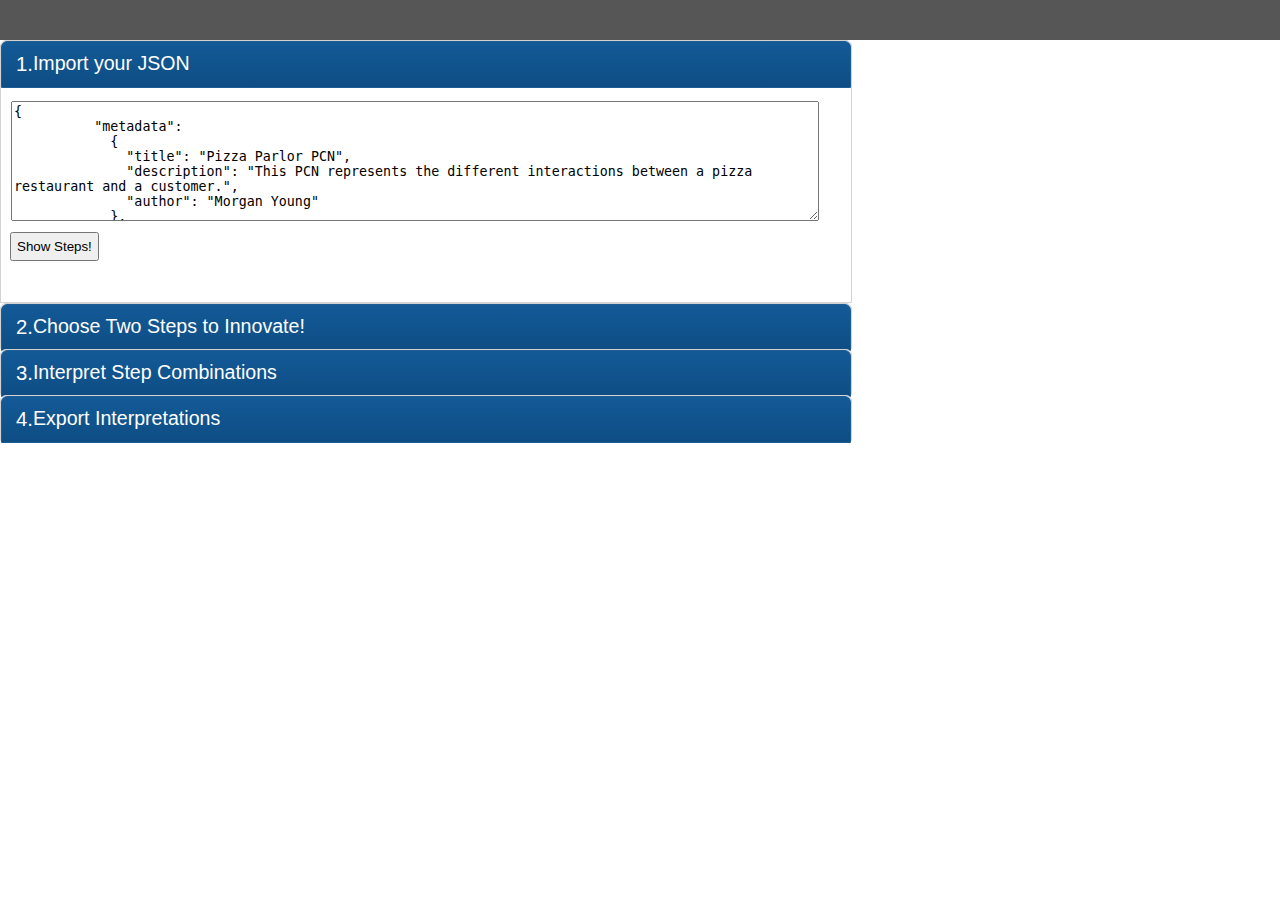
==== SystematicProcessInnovation/index.html @ 62be02a4 "add system process innovation" ====
<html>
<head>
	<script src='js/jquery-2.1.1.min.js'></script>
  <script src='js/jsonScript.js'></script>
	<link rel='stylesheet' href='css/main.css'/>
</head>
<body>
	<!--TODO: Pull this in from elsewhere! -->
	<!--TODO: Lint this! -->
	<nav class='header'>
	</nav>


  <style>
    .pageWrapper {

    }
      .pageSection {
        max-width:850px;
        color: white;
        background-color: white;
        border-radius: 6px 6px 0px 0px;
        border: 1px solid lightgrey;
        margin: 0px;
      }
        .sectionHeader {
          padding:8px;
          padding-left:14px;
          color: white;
          background-image: linear-gradient(to bottom, #135a97 0px, #0e4d84 100%);
          border-radius: 6px 6px 0px 0px;
          border: 1px solid #1e5d94;
          margin-bottom: -3px;
        }
        .sectionHeader:hover {
          cursor:pointer;
          background-image: linear-gradient(to bottom, #236aa7 0px, #1e5d94 100%);
          transition-all: 350ms;
        }
          .sectionHeaderNumber {
            font-size: 145%;
            float:left;
            vertical-align: center;
          }
          .sectionHeadertitle {
            font-size: 140%;
            float:left;
            vertical-align: center;
          }
        .sectionContents {
          display:none;
          padding: 10px 4px 36px 4px;
        }
        #importJson.sectionContents {
          display:block;
        }

  </style>

  <div class='pageWrapper'>
    <section class='pageSection'>
      <div id='section1Header' class='sectionHeader'>
        <div class='sectionHeaderNumber'>1.
        </div>
        <div class='sectionHeaderTitle'>Import your JSON
        </div>
        <div class='clearBoth'>
        </div>
      </div>
      <div id='importJSON' class='sectionContents'>
        <textarea id='jsonText'>{
          "metadata":
            {
              "title": "Pizza Parlor PCN",
              "description": "This PCN represents the different interactions between a pizza restaurant and a customer.",
              "author": "Morgan Young"
            },

            "domains":
            [
              {
                "id": "GUID_1234",
                "title": "Pizza Restaurant",
                "subtitle": "Provider"
              },

              {
                "id": "GUID_2345",
                "title": "Customer",
                "subtitle": "Customer"
              }
            ],

            "steps":
            [
              {
                "id": "GUID_3456",
                "title": "travel to restaurant",
                "type": "process",
                "emphasized": false,
                "value_specific": 0,
                "value_generic": 0,
                "predecessors": [],
                "domain":
                {
                  "id": "GUID_2345",
                  "region":
                  {
                    "type": "independent",
                    "with_domain": ""
                  }
                },

                "problems": []
              },

              {
                "id": "GUID_4567",
                "title": "wait to be seated",
                "type": "wait",
                "emphasized": false,
                "value_specific": -1,
                "value_generic": 0,
                "predecessors":
                [
                  {
                    "id": "GUID_3456",
                    "type": "normal_relationship",
                    "title": ""
                  }
                ],
                "domain":
                {
                  "id": "GUID_2345",
                  "region":
                  {
                    "type": "surrogate",
                    "with_domain": "GUID_1234"
                  }
                },

                "problems": []
              },

              {
                "id": "GUID_5678",
                "title": "seat customer",
                "type": "process",
                "emphasized": false,
                "value_specific": 0,
                "value_generic": 0,
                "predecessors":
                [
                  {
                    "id": "GUID_4567",
                    "type": "normal_relationship",
                    "title": ""
                  }
                ],
                "domain":
                {
                  "id": "GUID_1234",
                  "region":
                  {
                    "type": "direct_shared",
                    "with_domain": "GUID_2345"
                  }
                },

                "problems": []
              },

              {
                "id": "GUID_6789",
                "title": "review nenu",
                "type": "process",
                "emphasized": false,
                "value_specific": 1,
                "value_generic": 0,
                "predecessors":
                [
                  {
                    "id": "GUID_5678",
                    "type": "normal_relationship",
                    "title": ""
                  }
                ],
                "domain":
                {
                  "id": "GUID_2345",
                  "region":
                  {
                    "type": "surrogate",
                    "with_domain": "GUID_1234"
                  }
                },

                "problems": []
              },

              {
                "id": "GUID_78910",
                "title": "create order",
                "type": "process",
                "emphasized": false,
                "value_specific": 1,
                "value_generic": 0,
                "predecessors":
                [
                  {
                    "id": "GUID_6789",
                    "type": "normal_relationship",
                    "title": ""
                  }
                ],
                "domain":
                {
                  "id": "GUID_2345",
                  "region":
                  {
                    "type": "direct_leading",
                    "with_domain": "GUID_1234"
                  }
                },

                "problems": []
              },

              {
                "id": "GUID_78911",
                "title": "wait for pizza",
                "type": "wait",
                "emphasized": false,
                "value_specific": -1,
                "value_generic": 0,
                "predecessors":
                [
                  {
                    "id": "GUID_78910",
                    "type": "normal_relationship",
                    "title": ""
                  }
                ],
                "domain":
                {
                  "id": "GUID_2345",
                  "region":
                  {
                    "type": "surrogate",
                    "with_domain": "GUID_1234"
                  }
                },

                "problems": []
              },

              {
                "id": "GUID_78912",
                "title": "eat pizza",
                "type": "process",
                "emphasized": false,
                "value_specific": 2,
                "value_generic": 0,
                "predecessors":
                [
                  {
                    "id": "GUID_78911",
                    "type": "normal_relationship",
                    "title": ""
                  },

                  {
                    "id": "GUID_78917",
                    "type": "normal_relationship",
                    "title": ""
                  }
                ],
                "domain":
                {
                  "id": "GUID_2345",
                  "region":
                  {
                    "type": "surrogate",
                    "with_domain": "GUID_1234"
                  }
                },

                "problems": []
              },

              {
                "id": "GUID_78913",
                "title": "develop recepies",
                "type": "divergent_process",
                "emphasized": false,
                "value_specific": 0,
                "value_generic": -1,
                "predecessors": [],
                "domain":
                {
                  "id": "GUID_1234",
                  "region":
                  {
                    "type": "independent",
                    "with_domain": ""
                  }
                },

                "problems": []
              },

              {
                "id": "GUID_78914",
                "title": "preheat ovens",
                "type": "process",
                "emphasized": false,
                "value_specific": 0,
                "value_generic": -1,
                "predecessors": [],
                "domain":
                {
                  "id": "GUID_1234",
                  "region":
                  {
                    "type": "independent",
                    "with_domain": ""
                  }
                },

                "problems": []
              },

              {
                "id": "GUID_78915",
                "title": "maintain supplies",
                "type": "process",
                "emphasized": false,
                "value_specific": 0,
                "value_generic": -2,
                "predecessors": [],
                "domain":
                {
                  "id": "GUID_1234",
                  "region":
                  {
                    "type": "independent",
                    "with_domain": ""
                  }
                },

                "problems": []
              },

              {
                "id": "GUID_78916",
                "title": "assemble and cook pizza",
                "type": "process",
                "emphasized": false,
                "value_specific": 0,
                "value_generic": -1,
                "predecessors":
                [
                  {
                    "id": "GUID_78913",
                    "type": "loose_temporal_relationship",
                    "title": ""
                  },

                  {
                    "id": "GUID_78914",
                    "type": "loose_temporal_relationship",
                    "title": ""
                  },

                  {
                    "id": "GUID_78915",
                    "type": "loose_temporal_relationship",
                    "title": ""
                  },

                  {
                    "id": "GUID_78910",
                    "type": "normal_relationship",
                    "title": ""
                  }
                ],
                "domain":
                {
                  "id": "GUID_1234",
                  "region":
                  {
                    "type": "surrogate",
                    "with_domain": "GUID_2345"
                  }
                },

                "problems": []
              },

              {
                "id": "GUID_78917",
                "title": "serve pizza",
                "type": "process",
                "emphasized": false,
                "value_specific": 0,
                "value_generic": 0,
                "predecessors":
                [
                  {
                    "id": "GUID_78916",
                    "type": "normal_relationship",
                    "title": ""
                  }
                ],
                "domain":
                {
                  "id": "GUID_1234",
                  "region":
                  {
                    "type": "direct_shared",
                    "with_domain": "GUID_2345"
                  }
                },

                "problems": []
              },

              {
                "id": "GUID_78918",
                "title": "prepare check",
                "type": "process",
                "emphasized": false,
                "value_specific": 0,
                "value_generic": 0,
                "predecessors":
                [
                  {
                    "id": "GUID_78912",
                    "type": "normal_relationship",
                    "title": ""
                  }
                ],
                "domain":
                {
                  "id": "GUID_1234",
                  "region":
                  {
                    "type": "surrogate",
                    "with_domain": "GUID_2345"
                  }
                },

                "problems": []
              },

              {
                "id": "GUID_78919",
                "title": "present check",
                "type": "process",
                "emphasized": false,
                "value_specific": 0,
                "value_generic": 0,
                "predecessors":
                [
                  {
                    "id": "GUID_78918",
                    "type": "normal_relationship",
                    "title": ""
                  }
                ],
                "domain":
                {
                  "id": "GUID_1234",
                  "region":
                  {
                    "type": "direct_shared",
                    "with_domain": "GUID_2345"
                  }
                },

                "problems": []
              },

              {
                "id": "GUID_78920",
                "title": "provide payment",
                "type": "process",
                "emphasized": false,
                "value_specific": 0,
                "value_generic": 1,
                "predecessors":
                [
                  {
                    "id": "GUID_78919",
                    "type": "normal_relationship",
                    "title": ""
                  }
                ],
                "domain":
                {
                  "id": "GUID_2345",
                  "region":
                  {
                    "type": "direct_leading",
                    "with_domain": "GUID_1234"
                  }
                },

                "problems": []
              },

              {
                "id": "GUID_78921",
                "title": "return home",
                "type": "process",
                "emphasized": false,
                "value_specific": 0,
                "value_generic": 0,
                "predecessors":
                [
                  {
                    "id": "GUID_78920",
                    "type": "normal_relationship",
                    "title": ""
                  }
                ],
                "domain":
                {
                  "id": "GUID_2345",
                  "region":
                  {
                    "type": "independent",
                    "with_domain": ""
                  }
                },

                "problems": []
              },

              {
                "id": "GUID_78922",
                "title": "eat leftovers",
                "type": "process",
                "emphasized": false,
                "value_specific": 1,
                "value_generic": 0,
                "predecessors":
                [
                  {
                    "id": "GUID_78921",
                    "type": "loose_temporal_relationship",
                    "title": ""
                  }
                ],
                "domain":
                {
                  "id": "GUID_2345",
                  "region":
                  {
                    "type": "independent",
                    "with_domain": ""
                  }
                },

                "problems": []
              }
            ]
          }
        </textarea>
        <input type='button' id='parseJsonButton' value='Show Steps!'/>
        <div class='clearBoth'></div>
      </div>
    </section>
    
    <section class='pageSection'>
      <div id='section2Header' class='sectionHeader'>
        <div class='sectionHeaderNumber'>2.
        </div>
        <div class='sectionHeaderTitle'>Choose Two Steps to Innovate!
        </div>
        <div class='clearBoth'>
        </div>
      </div>
      <div class='sectionContents'>
        <div id='stepAccordion'>
        </div>
        <input type='button' id='innovateButton' value='Innovate!'></input>
      </div>
      
      <div class='clearBoth'></div>
      </div>
    </section>

    <section class='pageSection'>
      <div id='section3Header' class='sectionHeader'>
        <div class='sectionHeaderNumber'>3.
        </div>
        <div class='sectionHeaderTitle'>Interpret Step Combinations
        </div>
        <div class='clearBoth'>
        </div>
      </div>
      <div class='sectionContents'>
        <div id='comboHitchingPost'>
        </div>
        <input type='button' id='exportButton' value='Export'/>
      </div>
      
      <div class='clearBoth'></div>
      </div>
    </section>

    <section class='pageSection'>
      <div id='section4Header' class='sectionHeader'>
        <div class='sectionHeaderNumber'>4.
        </div>
        <div class='sectionHeaderTitle'>Export Interpretations
        </div>
        <div class='clearBoth'>
        </div>
      </div>
      <div class='sectionContents'>

        <input type='text' class='emailText' placeHolder='Enter your email here'/>
        <hr/>
        <input type='button' value='Email your innovations!'/>
        <!--<textarea id='exportText' placeholder='CSV data to export will appear here.' style='display:none'>-->
        </textarea>
      </div>
      
      <div class='clearBoth'></div>
      </div>
    </section>
    
  </div><!-- Page Wrapper -->

  </body>
 

  <script>

    $(function(){

      var steps;
      var regions;


    // TOGGLE PAGE SECTIONS

    $('.sectionHeader').on('click',function(evt){
      toggleContents(evt);
    });
    $('.sectionHeader>*').on('click',function(evt){
      toggleContents(evt);
    });

    var toggleContents = function(evt) {
      evt.stopPropagation();
      $(evt.target).parents('.pageSection').children('.sectionContents').slideToggle();
    }

    var toggleContentsById = function(elementIdWithoutHash) {
      $('#'+elementIdWithoutHash).parents('.pageSection').children('.sectionContents').slideToggle();   
    }









    // --------------------------------------------------------------
    // parseJsonButton Click ---------------------
      $('#parseJsonButton').on('click',function(evt){

        toggleContents(evt); // Close section 1
        toggleContentsById('section2Header');

        // CLEAR CURRENT STEPS
        $('#stepAccordion').children().remove(); // TODO: Add in animation

        // ACQUIRE STEPS
        var newJson = $.parseJSON($('#jsonText').val());
        steps = newJson.steps; //pcnDiagram.steps;
        var stepAccordion = $('#stepAccordion');

        // DYNAMICALLY DEFINE STEPS
        regions = [
          {title:"Independent-"+newJson.domains[0].title,
          className:"Independent",
          tooltip:"Takes place when an entity acts independently of another entity in question."},
          {title:"Surrogate",
          className:"Surrogate",
          tooltip:"Takes place when one entity acts on the information or resources of another"},
          {title:"Direct-"+newJson.domains[0].title,
          className:"Direct-leading",
          tooltip:"Take place when entities interact directly on or with each other"},
          {title:"Direct-"+newJson.domains[1].title,
          className:"Direct-sharing",
          tooltip:"Take place when entities interact directly on or with each other"},
          {title:"Surrogate",
          className:"Surrogate",
          tooltip:"Takes place when one entity acts on the information or resources of another"},
          {title:"Independent-"+newJson.domains[1].title,
          className:"Independent",
          tooltip:"Takes place when an entity acts independently of another entity in question."}
        ]

        // CONSTRUCT STEPS
        $.each(steps,function(index,value){
          var step = steps[index];
          var stepHeader = $("<h3 class='processItem stepHeader unselectable' data-index='"+index+"'>"+step.title+
            //"<input type='checkbox' name='items' class='stepCheckbox'>"+
            "</h3>");
          $(stepAccordion).append(stepHeader);
          //var stepContents = $("<div class='stepContents'>"+step.type+"</div>");
          //$(stepAccordion).append(stepContents);
        });


        // -----------Click Handler
        $('.stepHeader').on('click',function(evt){
          //alert($(evt.target).children());
          // NOTE: Add in the following line to use toggleable content
          //$(evt.target).next().slideToggle();

          var numberOfSteps = $('.stepHeader.selected').length; // http://stackoverflow.com/a/2727318/1963978

          if (numberOfSteps < 2) {
            $(evt.target).toggleClass('selected');
            //var thisCheckbox = $(evt.target).chidren("[type]=checkbox")[0];
            //$(thisCheckbox).prop('checked','checked');
          } else {
            if ($(evt.target).hasClass('selected')) {
              $(evt.target).removeClass('selected');
            } else {
              // Do nothin.
            }
          }
        });

      }); //End ParseJsonButtonOnClick







    // -----------------------------------------------------------
    // innovateButton Click ---------------------
      $('#innovateButton').on('click',function(evt){

        toggleContents(evt); // Close section 2
        toggleContentsById('section3Header');

        var elementsOfStepsSelected = $('.stepHeader.selected');
        var selectedSteps = [];
        $.each(elementsOfStepsSelected,function(index,element){
          selectedSteps[index] = {index: $(element).attr('data-index'), step: steps[index]};
        });

        $('#comboHitchingPost').children().remove();






        var step1 = selectedSteps[0].step;
        var step2 = selectedSteps[1].index;

        var counter = 1;

        // LATER: This region could definitely be filled out into a series of functions to avoid errors.
        $.each(regions,function(index,region){
          $.each(regions,function(ind,reg){
            var combo = $("<div class='processCombo'>"+
                "<div class='combination'>"+
                "<div class='comboNumber'>#"+counter+" </div>"+
                  "<div class='badgeWrapper region1' title='"+region.tooltip+"'><div class='regionBadge "+region.className+"'>"+region.title+"</div><div class='comboEntity'>"+step1.title+"</div><div class='clearBoth'></div></div>"+
                  "<div class='badgeWrapper region2' title='"+reg.tooltip+"'><div class='regionBadge "+reg.className+"'>"+reg.title+"</div><div class='comboEntity'>"+step2.title+"</div><div class='clearBoth'></div></div>"+
                "<div class='clearBoth'>"+
                "</div>"+
                "</div>"+
                "<div class='ideaWrapper'>"+

                "<input type='text' class='ideasGoHere' placeholder='  Interpret this combo...'/>"+
                "<input type='button' class='addTextInputButton unselectable' value='+'></input>"+
              "</div>");


            $('#comboHitchingPost').append(combo);
            counter++;

          });
        });


        $('.addTextInputButton').on('click',function(evt){
          $(evt.target).before($("<input type='text' class='ideasGoHere'></textarea>"));
        });

      }); // End innovateButton Click

  
    
    // -----------------------------------------------------------
    // exportButton Click ---------------------

      $('#exportButton').on('click',function(evt){

        toggleContents(evt); // Close section 3
        toggleContentsById('section4Header');


        var textToExport = "";


        // TODO: process textToExport
        /*
        $.each($('.processCombo'),function(comboIndex,combo){


          textToExport += $(combo).find('.region1').val() + ",";
          textToExport += $(combo).find('.region2').val() + ",";
          var ideas = [];
          var children = $(combo).find('.ideasGoHere');
          

          $.each(children,function(ideasIndex,ideaField){
            ideas[ideasIndex] = $(ideaField).val();
            // NOTE: could try adding '?' to have linebreak within a column
          });

          textToExport += ideas;

          textToExport += ",";
          textToExport += "`r`n"; // TODO: Make this work


        });

        */


        // TODO: Email!

        $.each($('.processCombo'),function(comboIndex,combo){


          textToExport += $(combo).find('.region1').val() + ",";
          textToExport += $(combo).find('.region2').val() + ",";
          var ideas = [];
          var children = $(combo).find('.ideasGoHere');
          

          $.each(children,function(ideasIndex,ideaField){
            ideas[ideasIndex] = $(ideaField).val();
            // NOTE: could try adding '?' to have linebreak within a column
          });

          textToExport += ideas;

          textToExport += ",";
          textToExport += "`r`n"; // TODO: Make this work

          
        });

        


        $('#exportText').val(textToExport);

      });








    }); // END JQUERY

  </script>
</html>




<!--

	This project probably marks my last project using jQuery. It is a beautiful tool, but doing this project after some basic Angular experience is showing me just why jQuery is on the way out and Angular (or something pretty dang similar--though I don't think anything is coming quickly enough that is light weight enough) is going to take over. The ability to ubiquitously bind one set of data to an infinite set of then interconnected items is huge, including the logic necessary to manage those bindings in smart, defensive ways (for example, what if I can only have so many checkboxes checked at once? I'm thinking of my .selected situation). After this project, I'm going to learn Angular.

-->
---- SystematicProcessInnovation/css/main.css ----
/* ----- GENERAL ----- */




		body {
			margin:0px;
			background-color:white;
			color: #555555;
		    font-family: "Helvetica Neue",Helvetica,Arial,sans-serif;
		    font-size: 14px;
		    line-height: 1.42857;
		}

		.unselectable { /* http://stackoverflow.com/a/2310809/1963978 */
		    -webkit-touch-callout: none;
		    -webkit-user-select: none;
		    -khtml-user-select: none;
		    -moz-user-select: none;
		    -ms-user-select: none;
		    user-select: none;
		}

		input[type='button'] {
			padding: 5px;
			margin: 5px;
			/*margin-right:50%;
			margin-left:40%;*/
		}

		/*

		input[type='button'] {			
			padding:6px;
			color: white;
			background-image: linear-gradient(to bottom, #337ab7 0px, #2e6da4 100%);
			border-radius: 3px 3px 3px 3px;
			border: 1px solid lightgrey;
			margin: 0;
		}		
		input[type='button']:hover {
			background-image: linear-gradient(to bottom, #438ab7 0px, #3e7db4 100%);
			cursor:pointer;
		}
		input[type='button']:active {
			background-image: linear-gradient(to bottom, #438ab7 0px, #3e7db4 100%);
		}				
		input[type='button']:focus {
			background-image: linear-gradient(to bottom, #438ab7 0px, #3e7db4 100%);
		}	
		*/



		/* ----- PAGE ONE ----- */		






		nav.header {
			padding:12px;
			padding-top: 28px;
			background-color:#565656;
		}
		.selectStepsWrapper {
			max-width: 850px;
			padding:8px;
			margin-bottom:26px;
		}
		.jsonTextWrapper {
			/* TODO: Clean this up; */
			max-width:850px;
			padding:8px;
			padding-left:14px;
			color: white;
			background-image: linear-gradient(to bottom, #337ab7 0px, #2e6da4 100%);
			border-radius: 6px 6px 0px 0px;
			border: 1px solid lightgrey;
			margin: 0px;
			
		}

		#jsonText {
			width:96%;
			height:120px;
			margin:6px;
		}
		.hidden {
			display:none;
		}
		.stepForm {
			padding:8px;
		}

		.stepHeader {

		}
		.stepHeader<input {
			float:right;
			/*TODO*/
		}
		.stepHeader.selected {
			background-image: linear-gradient(to bottom, #135a97 0px, #0e4d84 100%);
		}


		.stepContents {
			display:none;
		}
		.processItem:hover{
			background-color:#cc2222;
			cursor:pointer;
		}
		
		.processItem {
			/*width:100%;*/
			max-width:850px;
			padding:6px;
			padding-left:14px;
			color: white;
			background-image: linear-gradient(to bottom, #337ab7 0px, #2e6da4 100%);
			border-radius: 6px 6px 6px 6px;
			border: 1px solid lightgrey;
			margin:0; /* TODO: Why is this needed? */
		}


		.stepCheckbox {
			margin-left:20px;
		}









		.processCombo {
			max-width:850px;
			background-color:white;
			border: 1px solid lightgrey;
			/*border-top:2px solid #787878;*/
			/*margin: 10px 3px 20px 3px;*/
			border-radius: 4px;
		}


		.combination {
			padding:12px 9px 12px 12px;
			color: white;
			background-image: linear-gradient(to bottom, #337ab7 0px, #2e6da4 100%);
			border-radius: 4px 4px 0px 0px;
		}

		.comboNumber {
			/*min-width:;*/
			margin-right:8px;
			float:left;
			padding:4px;
		}
		.region1 {
			margin-right: 14px;
		}
		.region2 {


		}
		.badgeWrapper {
			border-radius:3px;
			border: 2px solid #2a69bf;
			float:left;
		}


		.regionBadge {
			font-size:85%;
			/*padding:4px;*/
			background-color: #565656;
			border-radius:0px 0px 0px 0px;
			margin-right:3px;
			float:left;
			padding:6px;
		}
		.direct-leading {
			/*border:2px solid #dd9900;*/
			background-color: #dd9900;
		}
		.direct-sharing {
			/*border:2px solid green;*/
			background-color: green;
		}
		.independent {
			/*border:2px solid #dd2200;*/
			background-color: #dd2200;
		}
		.surrogate {
			/*border:2px solid #2211dd;*/
			background-color:#2211dd	;
		}

		.comboEntity {
			font-size: 90%;
			padding:4px;
			float:left;
		}



		.ideaWrapper {
			padding: 6px;
		}
		.ideasGoHere {
			width:75%;
			min-width:246px;
			box-shadow: none;
			height: 28px;
			margin-top:3px;
			background: none;
			background-color: #f7f7ff !important;
			border: none;
		}
		.ideasGoHere:focus {
			background-color: #fff !important;
			border: 1px solid lightgrey;
			padding-left:2px !important;
		}
		input.addTextInputButton {
			cursor: pointer;
			color: black;
			font-size: 110%;
			background: none;
			border: 1px solid #438ab7;
			border-radius:15px;
			text-align: center;
			padding: 3px 6px 3px 6px;
		}
		input.addTextInputButton:hover {
			/*background-color:#337ab7;*/
			transition:all 400ms;
			opacity: .4;
		}
		input.addTextInputButton:active {
			/*background-color: #5797d7;*/
			transition: all 200ms;
			opacity: .7;
		}
		input.addTextInputButton:focus {
			border: 1px solid #539ac7;
			background-color: #f7f7ff;
		}





		/* ---- UTILITY ---- */

		.clearBoth {
			clear:both;
		}
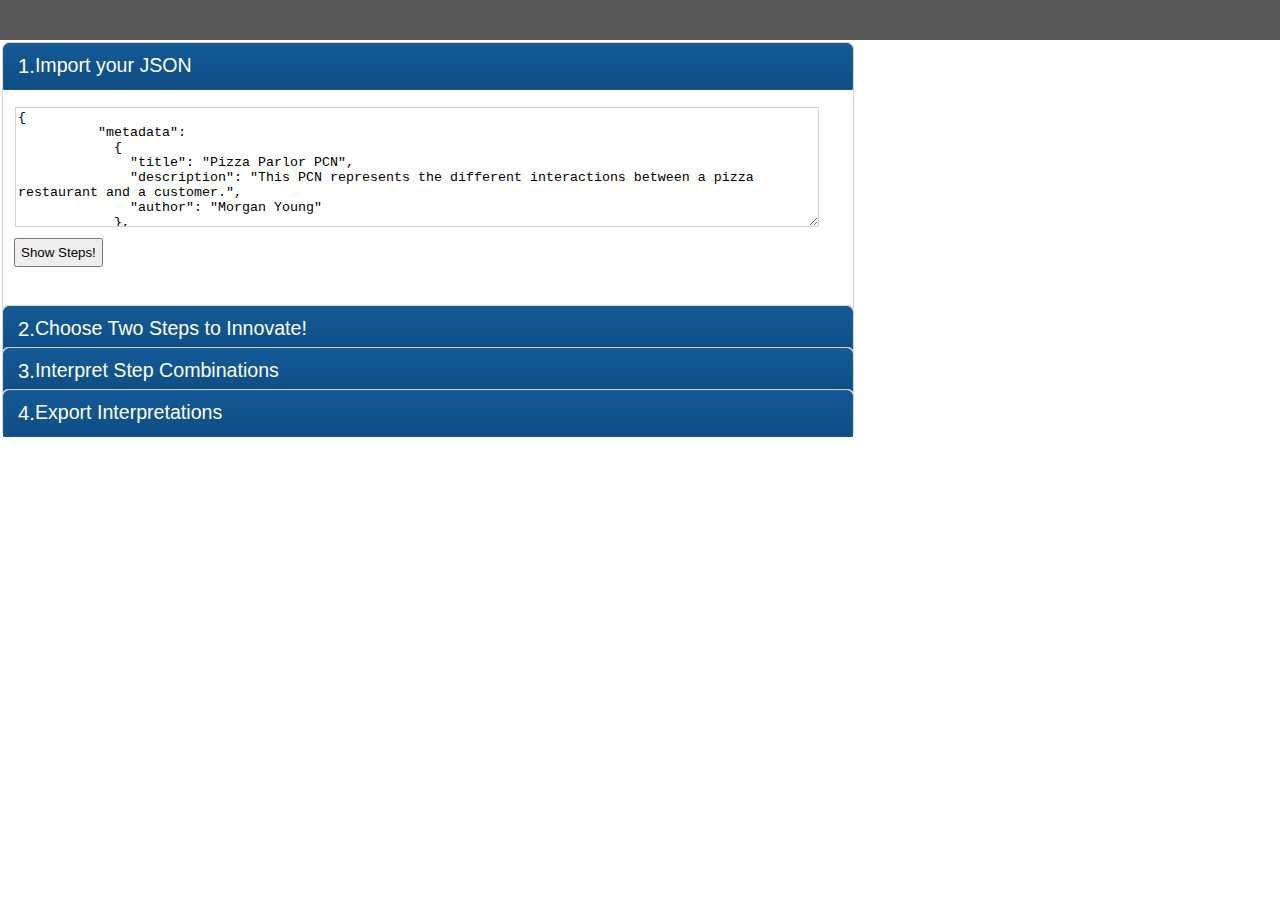
==== commit 52779b36: "new files from matt" ====
--- a/SystematicProcessInnovation/index.html
+++ b/SystematicProcessInnovation/index.html
@@ -1,5 +1,6 @@
 <html>
 <head>
+  <title>Process Innovation</title>
 	<script src='js/jquery-2.1.1.min.js'></script>
   <script src='js/jsonScript.js'></script>
 	<link rel='stylesheet' href='css/main.css'/>
@@ -21,7 +22,7 @@
         background-color: white;
         border-radius: 6px 6px 0px 0px;
         border: 1px solid lightgrey;
-        margin: 0px;
+        margin: 2px 0px -6px 2px;        
       }
         .sectionHeader {
           padding:8px;
@@ -49,7 +50,7 @@
           }
         .sectionContents {
           display:none;
-          padding: 10px 4px 36px 4px;
+          padding: 14px 6px 36px 6px;
         }
         #importJson.sectionContents {
           display:block;
@@ -621,9 +622,9 @@
       </div>
       <div class='sectionContents'>
 
-        <input type='text' class='emailText' placeHolder='Enter your email here'/>
+        <input type='text' id='emailAddress' placeHolder='Enter your email here'/>
         <hr/>
-        <input type='button' value='Email your innovations!'/>
+        <input type='button' id='emailButton' value='Email your innovations!'/>
         <!--<textarea id='exportText' placeholder='CSV data to export will appear here.' style='display:none'>-->
         </textarea>
       </div>
@@ -691,16 +692,16 @@
           {title:"Independent-"+newJson.domains[0].title,
           className:"Independent",
           tooltip:"Takes place when an entity acts independently of another entity in question."},
-          {title:"Surrogate",
+          {title:"Surrogate-"+newJson.domains[0].title,
           className:"Surrogate",
           tooltip:"Takes place when one entity acts on the information or resources of another"},
-          {title:"Direct-"+newJson.domains[0].title,
+          {title:"Direct-Leading",
           className:"Direct-leading",
           tooltip:"Take place when entities interact directly on or with each other"},
-          {title:"Direct-"+newJson.domains[1].title,
+          {title:"Direct-Sharing",
           className:"Direct-sharing",
           tooltip:"Take place when entities interact directly on or with each other"},
-          {title:"Surrogate",
+          {title:"Surrogate-"+newJson.domains[1].title,
           className:"Surrogate",
           tooltip:"Takes place when one entity acts on the information or resources of another"},
           {title:"Independent-"+newJson.domains[1].title,
@@ -780,8 +781,8 @@
             var combo = $("<div class='processCombo'>"+
                 "<div class='combination'>"+
                 "<div class='comboNumber'>#"+counter+" </div>"+
-                  "<div class='badgeWrapper region1' title='"+region.tooltip+"'><div class='regionBadge "+region.className+"'>"+region.title+"</div><div class='comboEntity'>"+step1.title+"</div><div class='clearBoth'></div></div>"+
-                  "<div class='badgeWrapper region2' title='"+reg.tooltip+"'><div class='regionBadge "+reg.className+"'>"+reg.title+"</div><div class='comboEntity'>"+step2.title+"</div><div class='clearBoth'></div></div>"+
+                  "<div class='badgeWrapper region1' data-region='"+region.title+"' title='"+region.tooltip+"'><div class='regionBadge "+region.className+"'>"+region.title+"</div><div class='comboEntity'>"+step1.title+"</div><div class='clearBoth'></div></div>"+
+                  "<div class='badgeWrapper region2' data-region='"+region.title+"' title='"+reg.tooltip+"'><div class='regionBadge "+reg.className+"'>"+reg.title+"</div><div class='comboEntity'>"+step2.title+"</div><div class='clearBoth'></div></div>"+
                 "<div class='clearBoth'>"+
                 "</div>"+
                 "</div>"+
@@ -816,7 +817,7 @@
         toggleContentsById('section4Header');
 
 
-        var textToExport = "";
+        //var textToExport = "";
 
 
         // TODO: process textToExport
@@ -843,7 +844,7 @@
 
         });
 
-        */
+        
 
 
         // TODO: Email!
@@ -867,15 +868,97 @@
           textToExport += ",";
           textToExport += "`r`n"; // TODO: Make this work
 
+        });
+
+        
+
+
+        $('#exportText').val(textToExport);
+
+
+        */
+
+      });
+
+
+
+// -----------------------------------------------------------
+    // exportButton Click ---------------------
+
+      $('#emailButton').on('click',function(evt){
+
+        // References: http://msdn.microsoft.com/en-us/library/aa767737(v=vs.85).aspx
+        
+        var emailAddress = $('#emailAddress').val();
+        var subject = "Process Innovations";
+        var body = "";
+
+        var currentComboText = "";
+
+
+        $.each($('.processCombo'),function(comboIndex,combo){
+
+
+          currentComboText += $(combo).find('.region1').attr('data-region') + ", ";
+          currentComboText += $(combo).find('.region2').attr('data-region') + ": ";
+          var ideas = [];
+          var children = $(combo).find('.ideasGoHere');
           
+
+          $.each(children,function(ideasIndex,ideaField){
+            ideas[ideasIndex] = $(ideaField).val();
+            // NOTE: could try adding '?' to have linebreak within a column
+          });
+
+          if (ideas[0] != "") {
+            body += currentComboText;
+            body += ideas;
+            body += "\n"; // TODO: Make this work
+          }
+
+          
+          currentComboText = "";
+
         });
 
-        
-
-
-        $('#exportText').val(textToExport);
-
+
+
+
+
+
+
+
+
+
+
+
+
+        document.location.href = "mailto:"+emailAddress+"?subject="+subject+"&body="+encodeURI(body);
       });
+
+
+
+
+
+
+
+
+
+
+
+
+var zoom = document.documentElement.clientWidth / window.innerWidth;
+$(window).resize(function() {
+    var zoomNew = document.documentElement.clientWidth / window.innerWidth;
+    if (zoom != zoomNew) {
+        // zoom has changed
+        // adjust your fixed element
+        zoom = zoomNew
+    }
+});
+
+
+
 
 
 
--- a/SystematicProcessInnovation/css/main.css
+++ b/SystematicProcessInnovation/css/main.css
@@ -87,6 +87,7 @@
 			width:96%;
 			height:120px;
 			margin:6px;
+			border: 1px solid lightgrey;
 		}
 		.hidden {
 			display:none;
@@ -123,8 +124,7 @@
 			color: white;
 			background-image: linear-gradient(to bottom, #337ab7 0px, #2e6da4 100%);
 			border-radius: 6px 6px 6px 6px;
-			border: 1px solid lightgrey;
-			margin:0; /* TODO: Why is this needed? */
+			margin: 0px; /* TODO: Why is this needed? */
 		}
 
 
@@ -258,6 +258,21 @@
 
 
 
+		#emailAddress {
+			width: 80%;
+			max-width: 450px;
+			height: 24px;
+			border: 1px solid lightgrey;
+		}
+		#emailAddressAnchor {
+			
+		}
+
+
+
+
+
+
 		/* ---- UTILITY ---- */
 
 		.clearBoth {
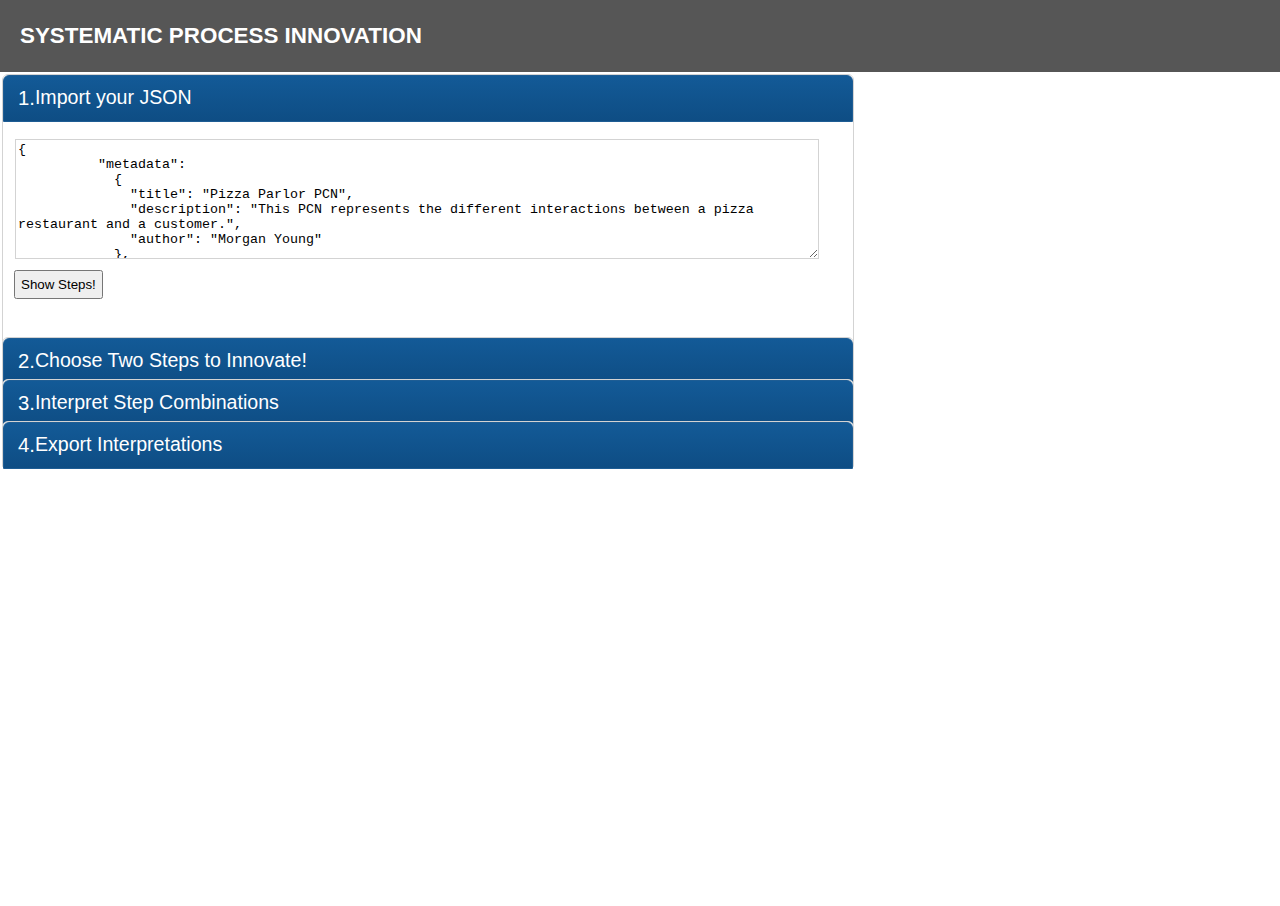
==== commit 4306651d: "Fixed issue that caused process steps to show up incorrectly in combos (among other things: check ou" ====
--- a/SystematicProcessInnovation/index.html
+++ b/SystematicProcessInnovation/index.html
@@ -9,54 +9,8 @@
 	<!--TODO: Pull this in from elsewhere! -->
 	<!--TODO: Lint this! -->
 	<nav class='header'>
+  SYSTEMATIC PROCESS INNOVATION
 	</nav>
-
-
-  <style>
-    .pageWrapper {
-
-    }
-      .pageSection {
-        max-width:850px;
-        color: white;
-        background-color: white;
-        border-radius: 6px 6px 0px 0px;
-        border: 1px solid lightgrey;
-        margin: 2px 0px -6px 2px;        
-      }
-        .sectionHeader {
-          padding:8px;
-          padding-left:14px;
-          color: white;
-          background-image: linear-gradient(to bottom, #135a97 0px, #0e4d84 100%);
-          border-radius: 6px 6px 0px 0px;
-          border: 1px solid #1e5d94;
-          margin-bottom: -3px;
-        }
-        .sectionHeader:hover {
-          cursor:pointer;
-          background-image: linear-gradient(to bottom, #236aa7 0px, #1e5d94 100%);
-          transition-all: 350ms;
-        }
-          .sectionHeaderNumber {
-            font-size: 145%;
-            float:left;
-            vertical-align: center;
-          }
-          .sectionHeadertitle {
-            font-size: 140%;
-            float:left;
-            vertical-align: center;
-          }
-        .sectionContents {
-          display:none;
-          padding: 14px 6px 36px 6px;
-        }
-        #importJson.sectionContents {
-          display:block;
-        }
-
-  </style>
 
   <div class='pageWrapper'>
     <section class='pageSection'>
@@ -586,6 +540,8 @@
         <div id='stepAccordion'>
         </div>
         <input type='button' id='innovateButton' value='Innovate!'></input>
+        <div class='errorMessage'>asdf
+        </div>
       </div>
       
       <div class='clearBoth'></div>
@@ -642,10 +598,13 @@
 
     $(function(){
 
+    // ======================================================
+    // GLOBAL VARIABLES
+
       var steps;
       var regions;
 
-
+    // ======================================================
     // TOGGLE PAGE SECTIONS
 
     $('.sectionHeader').on('click',function(evt){
@@ -661,23 +620,23 @@
     }
 
     var toggleContentsById = function(elementIdWithoutHash) {
-      $('#'+elementIdWithoutHash).parents('.pageSection').children('.sectionContents').slideToggle();   
+      $('#'+elementIdWithoutHash).parents('.pageSection').children('.sectionContents').slideToggle();
     }
 
-
-
-
-
-
-
-
-
-    // --------------------------------------------------------------
+    var openContentsById = function(elementIdWithoutHash) {
+      // Only opens contents if closed (will not close opened items
+      $('#'+elementIdWithoutHash).parents('.pageSection').children('.sectionContents').slideDown();
+    }
+
+
+
+
+    // ======================================================
     // parseJsonButton Click ---------------------
       $('#parseJsonButton').on('click',function(evt){
 
         toggleContents(evt); // Close section 1
-        toggleContentsById('section2Header');
+        openContentsById('section2Header');
 
         // CLEAR CURRENT STEPS
         $('#stepAccordion').children().remove(); // TODO: Add in animation
@@ -690,34 +649,31 @@
         // DYNAMICALLY DEFINE STEPS
         regions = [
           {title:"Independent-"+newJson.domains[0].title,
-          className:"Independent",
+          className:"independent-entity1",
           tooltip:"Takes place when an entity acts independently of another entity in question."},
           {title:"Surrogate-"+newJson.domains[0].title,
-          className:"Surrogate",
+          className:"surrogate-entity1",
           tooltip:"Takes place when one entity acts on the information or resources of another"},
           {title:"Direct-Leading",
-          className:"Direct-leading",
-          tooltip:"Take place when entities interact directly on or with each other"},
+          className:"direct-leading",
+          tooltip:"Take place when entities interact directly on or with each other. Producer leading out."},
           {title:"Direct-Sharing",
-          className:"Direct-sharing",
-          tooltip:"Take place when entities interact directly on or with each other"},
+          className:"direct-sharing",
+          tooltip:"Take place when entities interact directly on or with each other. Consumer leading out."},
           {title:"Surrogate-"+newJson.domains[1].title,
-          className:"Surrogate",
+          className:"surrogate-entity2",
           tooltip:"Takes place when one entity acts on the information or resources of another"},
           {title:"Independent-"+newJson.domains[1].title,
-          className:"Independent",
+          className:"independent-entity2",
           tooltip:"Takes place when an entity acts independently of another entity in question."}
         ]
 
         // CONSTRUCT STEPS
         $.each(steps,function(index,value){
           var step = steps[index];
-          var stepHeader = $("<h3 class='processItem stepHeader unselectable' data-index='"+index+"'>"+step.title+
-            //"<input type='checkbox' name='items' class='stepCheckbox'>"+
+          var stepHeader = $("<h3 class='processItem stepHeader noHighlight' data-index='"+index+"'>"+step.title+
             "</h3>");
           $(stepAccordion).append(stepHeader);
-          //var stepContents = $("<div class='stepContents'>"+step.type+"</div>");
-          //$(stepAccordion).append(stepContents);
         });
 
 
@@ -750,28 +706,38 @@
 
 
 
-    // -----------------------------------------------------------
+    // ======================================================
     // innovateButton Click ---------------------
       $('#innovateButton').on('click',function(evt){
 
+        
+
+      var elementsOfStepsSelected = $('.stepHeader.selected');
+      if (elementsOfStepsSelected.length < 2) {
+          // TODO: Show error message!
+          $(evt.target).next('.errorMessage').text("Please select two items to innovate.");
+          $(evt.target).next('.errorMessage').css('background-color','#dd2200');
+          
+      } else {
+
+        $(evt.target).next('.errorMessage').css('background-color','#fff');
+                
         toggleContents(evt); // Close section 2
-        toggleContentsById('section3Header');
-
-        var elementsOfStepsSelected = $('.stepHeader.selected');
+        openContentsById('section3Header');
+
+        
         var selectedSteps = [];
+
+        var counter = 0;
         $.each(elementsOfStepsSelected,function(index,element){
-          selectedSteps[index] = {index: $(element).attr('data-index'), step: steps[index]};
+          selectedSteps[counter] = {index: $(element).attr('data-index'), step: steps[$(element).attr('data-index')]};
+          counter++;
         });
 
         $('#comboHitchingPost').children().remove();
 
-
-
-
-
-
         var step1 = selectedSteps[0].step;
-        var step2 = selectedSteps[1].index;
+        var step2 = selectedSteps[1].step;
 
         var counter = 1;
 
@@ -783,13 +749,13 @@
                 "<div class='comboNumber'>#"+counter+" </div>"+
                   "<div class='badgeWrapper region1' data-region='"+region.title+"' title='"+region.tooltip+"'><div class='regionBadge "+region.className+"'>"+region.title+"</div><div class='comboEntity'>"+step1.title+"</div><div class='clearBoth'></div></div>"+
                   "<div class='badgeWrapper region2' data-region='"+region.title+"' title='"+reg.tooltip+"'><div class='regionBadge "+reg.className+"'>"+reg.title+"</div><div class='comboEntity'>"+step2.title+"</div><div class='clearBoth'></div></div>"+
+                  "<div class='toggleCombo'>-</div>"+
                 "<div class='clearBoth'>"+
                 "</div>"+
                 "</div>"+
                 "<div class='ideaWrapper'>"+
-
                 "<input type='text' class='ideasGoHere' placeholder='  Interpret this combo...'/>"+
-                "<input type='button' class='addTextInputButton unselectable' value='+'></input>"+
+                "<input type='button' class='addTextInputButton noHighlight' value='+'></input>"+
               "</div>");
 
 
@@ -801,88 +767,41 @@
 
 
         $('.addTextInputButton').on('click',function(evt){
-          $(evt.target).before($("<input type='text' class='ideasGoHere'></textarea>"));
+          var newTextInput = $("<input type='text' class='ideasGoHere'></textarea>");
+          $(evt.target).before(newTextInput);
+          $(newTextInput).focus();
         });
-
-      }); // End innovateButton Click
+        $('.toggleCombo').on('click',function(evt){
+          // Toggle the text showing
+          if ($(evt.target).text() == "+") {
+            $(evt.target).text('-');
+          } else {
+            $(evt.target).text('+');
+          }
+          // Toggle the ideas
+          $(evt.target).parents('.processCombo').find('.ideaWrapper').slideToggle();
+        });
+
+      } // End Else
+
+
+    }); // End innovateButton Click
 
   
     
-    // -----------------------------------------------------------
+    // ======================================================
     // exportButton Click ---------------------
 
       $('#exportButton').on('click',function(evt){
 
         toggleContents(evt); // Close section 3
-        toggleContentsById('section4Header');
-
-
-        //var textToExport = "";
-
-
-        // TODO: process textToExport
-        /*
-        $.each($('.processCombo'),function(comboIndex,combo){
-
-
-          textToExport += $(combo).find('.region1').val() + ",";
-          textToExport += $(combo).find('.region2').val() + ",";
-          var ideas = [];
-          var children = $(combo).find('.ideasGoHere');
-          
-
-          $.each(children,function(ideasIndex,ideaField){
-            ideas[ideasIndex] = $(ideaField).val();
-            // NOTE: could try adding '?' to have linebreak within a column
-          });
-
-          textToExport += ideas;
-
-          textToExport += ",";
-          textToExport += "`r`n"; // TODO: Make this work
-
-
-        });
-
-        
-
-
-        // TODO: Email!
-
-        $.each($('.processCombo'),function(comboIndex,combo){
-
-
-          textToExport += $(combo).find('.region1').val() + ",";
-          textToExport += $(combo).find('.region2').val() + ",";
-          var ideas = [];
-          var children = $(combo).find('.ideasGoHere');
-          
-
-          $.each(children,function(ideasIndex,ideaField){
-            ideas[ideasIndex] = $(ideaField).val();
-            // NOTE: could try adding '?' to have linebreak within a column
-          });
-
-          textToExport += ideas;
-
-          textToExport += ",";
-          textToExport += "`r`n"; // TODO: Make this work
-
-        });
-
-        
-
-
-        $('#exportText').val(textToExport);
-
-
-        */
+        openContentsById('section4Header');
 
       });
 
 
 
-// -----------------------------------------------------------
+    // ======================================================
     // exportButton Click ---------------------
 
       $('#emailButton').on('click',function(evt){
@@ -921,51 +840,9 @@
 
         });
 
-
-
-
-
-
-
-
-
-
-
-
-
         document.location.href = "mailto:"+emailAddress+"?subject="+subject+"&body="+encodeURI(body);
+
       });
-
-
-
-
-
-
-
-
-
-
-
-
-var zoom = document.documentElement.clientWidth / window.innerWidth;
-$(window).resize(function() {
-    var zoomNew = document.documentElement.clientWidth / window.innerWidth;
-    if (zoom != zoomNew) {
-        // zoom has changed
-        // adjust your fixed element
-        zoom = zoomNew
-    }
-});
-
-
-
-
-
-
-
-
-
-
 
     }); // END JQUERY
 
--- a/SystematicProcessInnovation/css/main.css
+++ b/SystematicProcessInnovation/css/main.css
@@ -1,8 +1,5 @@
 		
-		/* ----- GENERAL ----- */
-
-
-
+		/* --------------- GENERAL ---------------- */
 
 		body {
 			margin:0px;
@@ -13,7 +10,7 @@
 		    line-height: 1.42857;
 		}
 
-		.unselectable { /* http://stackoverflow.com/a/2310809/1963978 */
+		.noHighlight { /* http://stackoverflow.com/a/2310809/1963978 */
 		    -webkit-touch-callout: none;
 		    -webkit-user-select: none;
 		    -khtml-user-select: none;
@@ -25,63 +22,81 @@
 		input[type='button'] {
 			padding: 5px;
 			margin: 5px;
-			/*margin-right:50%;
-			margin-left:40%;*/
-		}
-
-		/*
-
-		input[type='button'] {			
-			padding:6px;
+		}
+
+		.clearBoth {
+			clear:both;
+		}
+
+		.errorMessage {
+			color:red !important;
+			padding: 3px;
+			border-radius: 3px;
+		}
+
+
+
+		/* --------------- PAGE ELEMENTS ---------------- */
+		nav.header {
+			padding:20px;
+			background-color:#565656;
 			color: white;
-			background-image: linear-gradient(to bottom, #337ab7 0px, #2e6da4 100%);
-			border-radius: 3px 3px 3px 3px;
-			border: 1px solid lightgrey;
-			margin: 0;
-		}		
-		input[type='button']:hover {
-			background-image: linear-gradient(to bottom, #438ab7 0px, #3e7db4 100%);
-			cursor:pointer;
-		}
-		input[type='button']:active {
-			background-image: linear-gradient(to bottom, #438ab7 0px, #3e7db4 100%);
-		}				
-		input[type='button']:focus {
-			background-image: linear-gradient(to bottom, #438ab7 0px, #3e7db4 100%);
-		}	
-		*/
-
-
-
-		/* ----- PAGE ONE ----- */		
-
-
-
-
-
-
-		nav.header {
-			padding:12px;
-			padding-top: 28px;
-			background-color:#565656;
-		}
-		.selectStepsWrapper {
-			max-width: 850px;
-			padding:8px;
-			margin-bottom:26px;
-		}
-		.jsonTextWrapper {
-			/* TODO: Clean this up; */
-			max-width:850px;
-			padding:8px;
-			padding-left:14px;
-			color: white;
-			background-image: linear-gradient(to bottom, #337ab7 0px, #2e6da4 100%);
-			border-radius: 6px 6px 0px 0px;
-			border: 1px solid lightgrey;
-			margin: 0px;
-			
-		}
+			font-size:160%;
+			font-weight: bold;
+		}
+
+		/* --------------- OVERALL STEPS ---------------- */
+
+		.pageWrapper {
+
+		    }
+		      .pageSection {
+		        max-width:850px;
+		        color: white;
+		        background-color: white;
+		        border-radius: 6px 6px 0px 0px;
+		        border: 1px solid lightgrey;
+		        margin: 2px 0px -6px 2px;        
+		      }
+		        .sectionHeader {
+		          padding:8px;
+		          padding-left:14px;
+		          color: white;
+		          background-image: linear-gradient(to bottom, #135a97 0px, #0e4d84 100%);
+		          border-radius: 6px 6px 0px 0px;
+		          border: 1px solid #1e5d94;
+		          margin-bottom: -3px;
+		        }
+		        .sectionHeader:hover {
+		          cursor:pointer;
+		          background-image: linear-gradient(to bottom, #236aa7 0px, #1e5d94 100%);
+		          transition-all: 350ms;
+		        }
+		          .sectionHeaderNumber {
+		            font-size: 145%;
+		            float:left;
+		            vertical-align: center;
+		          }
+		          .sectionHeadertitle {
+		            font-size: 140%;
+		            float:left;
+		            vertical-align: center;
+		          }
+		        .sectionContents {
+		          display:none;
+		          padding: 14px 6px 36px 6px;
+		        }
+		        #importJson.sectionContents {
+		          display:block;
+		        }
+
+
+
+		/* --------------- SPECIFIC STEPS ---------------- */
+
+
+
+		/* --------------- IMPORT JSON ---------------- */
 
 		#jsonText {
 			width:96%;
@@ -89,27 +104,16 @@
 			margin:6px;
 			border: 1px solid lightgrey;
 		}
-		.hidden {
-			display:none;
-		}
-		.stepForm {
-			padding:8px;
-		}
+
+
+
+		/* --------------- CHOOSE STEPS ---------------- */
 
 		.stepHeader {
 
-		}
-		.stepHeader<input {
-			float:right;
-			/*TODO*/
 		}
 		.stepHeader.selected {
 			background-image: linear-gradient(to bottom, #135a97 0px, #0e4d84 100%);
-		}
-
-
-		.stepContents {
-			display:none;
 		}
 		.processItem:hover{
 			background-color:#cc2222;
@@ -128,16 +132,9 @@
 		}
 
 
-		.stepCheckbox {
-			margin-left:20px;
-		}
-
-
-
-
-
-
-
+
+
+		/* --------------- INTERPRET COMBOS ---------------- */
 
 
 		.processCombo {
@@ -151,7 +148,7 @@
 
 
 		.combination {
-			padding:12px 9px 12px 12px;
+			padding: 9px 6px 3px 6px;
 			color: white;
 			background-image: linear-gradient(to bottom, #337ab7 0px, #2e6da4 100%);
 			border-radius: 4px 4px 0px 0px;
@@ -168,15 +165,14 @@
 		}
 		.region2 {
 
-
-		}
+		}
+
+
 		.badgeWrapper {
 			border-radius:3px;
 			border: 2px solid #2a69bf;
 			float:left;
 		}
-
-
 		.regionBadge {
 			font-size:85%;
 			/*padding:4px;*/
@@ -184,29 +180,50 @@
 			border-radius:0px 0px 0px 0px;
 			margin-right:3px;
 			float:left;
-			padding:6px;
+			padding:4px;
+		}
+
+		.independent-entity1 {
+			/*border:2px solid #dd2200;*/
+			background-color: #dd2200;
+		}
+		.surrogate-entity1 {
+			/*border:2px solid #2211dd;*/
+			background-color:#dd9900;
 		}
 		.direct-leading {
 			/*border:2px solid #dd9900;*/
-			background-color: #dd9900;
+			background-color: green;
 		}
 		.direct-sharing {
 			/*border:2px solid green;*/
 			background-color: green;
 		}
-		.independent {
+		.surrogate-entity2 {
+			/*border:2px solid #2211dd;*/
+			background-color:#5533ff;
+		}
+		.independent-entity2 {
 			/*border:2px solid #dd2200;*/
-			background-color: #dd2200;
-		}
-		.surrogate {
-			/*border:2px solid #2211dd;*/
-			background-color:#2211dd	;
-		}
+			background-color: purple;
+		}
+
 
 		.comboEntity {
 			font-size: 90%;
 			padding:4px;
 			float:left;
+		}
+
+		.toggleCombo {
+			color: #ccf;
+			padding: 0px 12px 4px 4px;
+			float:right;
+			font-size: 180%;
+		}
+		.toggleCombo:hover {
+			cursor:pointer;
+			color:#ff4400;
 		}
 
 
@@ -257,6 +274,7 @@
 
 
 
+		/* --------------- EXPORT INTERPRETATIONS ---------------- */
 
 		#emailAddress {
 			width: 80%;
@@ -268,14 +286,3 @@
 			
 		}
 
-
-
-
-
-
-		/* ---- UTILITY ---- */
-
-		.clearBoth {
-			clear:both;
-		}
-
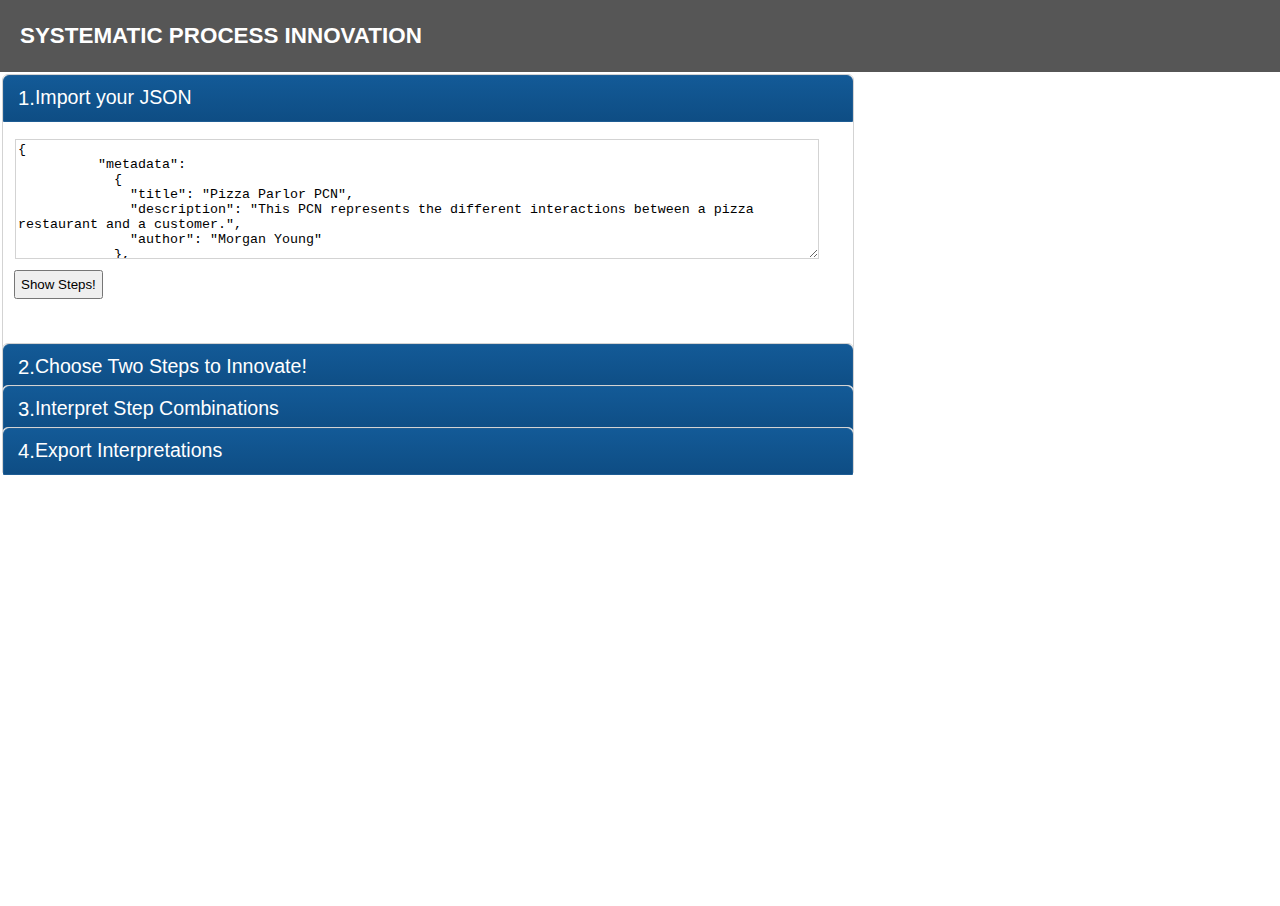
==== commit d5102514: "- Fixed issue with email body not loading correctly in some browsers! (Switched from encodeURI(body)" ====
--- a/SystematicProcessInnovation/index.html
+++ b/SystematicProcessInnovation/index.html
@@ -2,22 +2,21 @@
 <head>
   <title>Process Innovation</title>
 	<script src='js/jquery-2.1.1.min.js'></script>
-  <script src='js/jsonScript.js'></script>
 	<link rel='stylesheet' href='css/main.css'/>
 </head>
 <body>
 	<!--TODO: Pull this in from elsewhere! -->
 	<!--TODO: Lint this! -->
-	<nav class='header'>
+	<nav class='header noHighlight'>
   SYSTEMATIC PROCESS INNOVATION
 	</nav>
 
   <div class='pageWrapper'>
     <section class='pageSection'>
       <div id='section1Header' class='sectionHeader'>
-        <div class='sectionHeaderNumber'>1.
-        </div>
-        <div class='sectionHeaderTitle'>Import your JSON
+        <div class='sectionHeaderNumber noHighlight'>1.
+        </div>
+        <div class='sectionHeaderTitle noHighlight'>Import your JSON
         </div>
         <div class='clearBoth'>
         </div>
@@ -127,7 +126,7 @@
 
               {
                 "id": "GUID_6789",
-                "title": "review nenu",
+                "title": "review menu",
                 "type": "process",
                 "emphasized": false,
                 "value_specific": 1,
@@ -523,15 +522,17 @@
           }
         </textarea>
         <input type='button' id='parseJsonButton' value='Show Steps!'/>
+        <div class='errorMessage'>
+        </div>
         <div class='clearBoth'></div>
       </div>
     </section>
     
     <section class='pageSection'>
       <div id='section2Header' class='sectionHeader'>
-        <div class='sectionHeaderNumber'>2.
-        </div>
-        <div class='sectionHeaderTitle'>Choose Two Steps to Innovate!
+        <div class='sectionHeaderNumber noHighlight'>2.
+        </div>
+        <div class='sectionHeaderTitle noHighlight'>Choose Two Steps to Innovate!
         </div>
         <div class='clearBoth'>
         </div>
@@ -540,7 +541,7 @@
         <div id='stepAccordion'>
         </div>
         <input type='button' id='innovateButton' value='Innovate!'></input>
-        <div class='errorMessage'>asdf
+        <div class='errorMessage'>
         </div>
       </div>
       
@@ -550,9 +551,9 @@
 
     <section class='pageSection'>
       <div id='section3Header' class='sectionHeader'>
-        <div class='sectionHeaderNumber'>3.
-        </div>
-        <div class='sectionHeaderTitle'>Interpret Step Combinations
+        <div class='sectionHeaderNumber noHighlight'>3.
+        </div>
+        <div class='sectionHeaderTitle noHighlight'>Interpret Step Combinations
         </div>
         <div class='clearBoth'>
         </div>
@@ -569,9 +570,9 @@
 
     <section class='pageSection'>
       <div id='section4Header' class='sectionHeader'>
-        <div class='sectionHeaderNumber'>4.
-        </div>
-        <div class='sectionHeaderTitle'>Export Interpretations
+        <div class='sectionHeaderNumber noHighlight'>4.
+        </div>
+        <div class='sectionHeaderTitle noHighlight'>Export Interpretations
         </div>
         <div class='clearBoth'>
         </div>
@@ -635,74 +636,89 @@
     // parseJsonButton Click ---------------------
       $('#parseJsonButton').on('click',function(evt){
 
-        toggleContents(evt); // Close section 1
-        openContentsById('section2Header');
+        
 
         // CLEAR CURRENT STEPS
         $('#stepAccordion').children().remove(); // TODO: Add in animation
 
-        // ACQUIRE STEPS
-        var newJson = $.parseJSON($('#jsonText').val());
-        steps = newJson.steps; //pcnDiagram.steps;
-        var stepAccordion = $('#stepAccordion');
-
-        // DYNAMICALLY DEFINE STEPS
-        regions = [
-          {title:"Independent-"+newJson.domains[0].title,
-          className:"independent-entity1",
-          tooltip:"Takes place when an entity acts independently of another entity in question."},
-          {title:"Surrogate-"+newJson.domains[0].title,
-          className:"surrogate-entity1",
-          tooltip:"Takes place when one entity acts on the information or resources of another"},
-          {title:"Direct-Leading",
-          className:"direct-leading",
-          tooltip:"Take place when entities interact directly on or with each other. Producer leading out."},
-          {title:"Direct-Sharing",
-          className:"direct-sharing",
-          tooltip:"Take place when entities interact directly on or with each other. Consumer leading out."},
-          {title:"Surrogate-"+newJson.domains[1].title,
-          className:"surrogate-entity2",
-          tooltip:"Takes place when one entity acts on the information or resources of another"},
-          {title:"Independent-"+newJson.domains[1].title,
-          className:"independent-entity2",
-          tooltip:"Takes place when an entity acts independently of another entity in question."}
-        ]
-
-        // CONSTRUCT STEPS
-        $.each(steps,function(index,value){
-          var step = steps[index];
-          var stepHeader = $("<h3 class='processItem stepHeader noHighlight' data-index='"+index+"'>"+step.title+
-            "</h3>");
-          $(stepAccordion).append(stepHeader);
-        });
-
-
-        // -----------Click Handler
-        $('.stepHeader').on('click',function(evt){
-          //alert($(evt.target).children());
-          // NOTE: Add in the following line to use toggleable content
-          //$(evt.target).next().slideToggle();
-
-          var numberOfSteps = $('.stepHeader.selected').length; // http://stackoverflow.com/a/2727318/1963978
-
-          if (numberOfSteps < 2) {
-            $(evt.target).toggleClass('selected');
-            //var thisCheckbox = $(evt.target).chidren("[type]=checkbox")[0];
-            //$(thisCheckbox).prop('checked','checked');
-          } else {
-            if ($(evt.target).hasClass('selected')) {
-              $(evt.target).removeClass('selected');
+        var newJson = "";
+
+        try {
+
+          // TRY ACQUIRING STEPS
+          newJson = $.parseJSON($('#jsonText').val());
+
+          // Clear Previous Error messages
+          $(evt.target).next('.errorMessage').css('background-color','#fff');
+          $(evt.target).next('.errorMessage').text("");
+
+          // Close Sections
+          toggleContents(evt); // Close section 1
+          openContentsById('section2Header');
+
+          steps = newJson.steps; //pcnDiagram.steps;
+          var stepAccordion = $('#stepAccordion');
+
+          // DYNAMICALLY DEFINE STEPS
+          regions = [
+            {title:"Independent-"+newJson.domains[0].title,
+            className:"independent-entity1",
+            tooltip:"Takes place when an entity acts independently of another entity in question."},
+            {title:"Surrogate-"+newJson.domains[0].title,
+            className:"surrogate-entity1",
+            tooltip:"Takes place when one entity acts on the information or resources of another"},
+            {title:"Direct-Leading",
+            className:"direct-leading",
+            tooltip:"Take place when entities interact directly on or with each other. Producer leading out."},
+            {title:"Direct-Sharing",
+            className:"direct-sharing",
+            tooltip:"Take place when entities interact directly on or with each other. Consumer leading out."},
+            {title:"Surrogate-"+newJson.domains[1].title,
+            className:"surrogate-entity2",
+            tooltip:"Takes place when one entity acts on the information or resources of another"},
+            {title:"Independent-"+newJson.domains[1].title,
+            className:"independent-entity2",
+            tooltip:"Takes place when an entity acts independently of another entity in question."}
+          ]
+
+          // CONSTRUCT STEPS
+          $.each(steps,function(index,value){
+            var step = steps[index];
+            var stepHeader = $("<h3 class='processItem stepHeader noHighlight' data-index='"+index+"'>"+step.title+
+              "</h3>");
+            $(stepAccordion).append(stepHeader);
+          });
+
+
+          // -----------Click Handler
+          $('.stepHeader').on('click',function(evt){
+            //alert($(evt.target).children());
+            // NOTE: Add in the following line to use toggleable content
+            //$(evt.target).next().slideToggle();
+
+            var numberOfSteps = $('.stepHeader.selected').length; // http://stackoverflow.com/a/2727318/1963978
+
+            if (numberOfSteps < 2) {
+              $(evt.target).toggleClass('selected');
+              //var thisCheckbox = $(evt.target).chidren("[type]=checkbox")[0];
+              //$(thisCheckbox).prop('checked','checked');
             } else {
-              // Do nothin.
+              if ($(evt.target).hasClass('selected')) {
+                $(evt.target).removeClass('selected');
+              } else {
+                // Do nothin.
+              }
             }
-          }
-        });
+          });
+
+        } catch(error) {
+
+          console.log(error);
+          $(evt.target).next('.errorMessage').text("Unfortunately, your JSON is formatted incorrectly..... :(");
+          $(evt.target).next('.errorMessage').css('background-color','#dd2200');
+        }
 
       }); //End ParseJsonButtonOnClick
-
-
-
-
 
 
 
@@ -721,6 +737,7 @@
       } else {
 
         $(evt.target).next('.errorMessage').css('background-color','#fff');
+        $(evt.target).next('.errorMessage').text("");
                 
         toggleContents(evt); // Close section 2
         openContentsById('section3Header');
@@ -747,9 +764,13 @@
             var combo = $("<div class='processCombo'>"+
                 "<div class='combination'>"+
                 "<div class='comboNumber'>#"+counter+" </div>"+
+
                   "<div class='badgeWrapper region1' data-region='"+region.title+"' title='"+region.tooltip+"'><div class='regionBadge "+region.className+"'>"+region.title+"</div><div class='comboEntity'>"+step1.title+"</div><div class='clearBoth'></div></div>"+
-                  "<div class='badgeWrapper region2' data-region='"+region.title+"' title='"+reg.tooltip+"'><div class='regionBadge "+reg.className+"'>"+reg.title+"</div><div class='comboEntity'>"+step2.title+"</div><div class='clearBoth'></div></div>"+
-                  "<div class='toggleCombo'>-</div>"+
+
+                  "<div class='badgeWrapper region2' data-region='"+reg.title+"' title='"+reg.tooltip+"'><div class='regionBadge "+reg.className+"'>"+reg.title+"</div><div class='comboEntity'>"+step2.title+"</div><div class='clearBoth'></div></div>"+
+
+                  "<div class='toggleCombo noHighlight'>-</div>"+
+
                 "<div class='clearBoth'>"+
                 "</div>"+
                 "</div>"+
@@ -807,40 +828,60 @@
       $('#emailButton').on('click',function(evt){
 
         // References: http://msdn.microsoft.com/en-us/library/aa767737(v=vs.85).aspx
+
+        // LATER: Only create email address if you enter an email address? I could see this actually being bad sometimes if you don't know the email of the person you don't want to send it to.
+
+        // LATER: Assess: should we actually send an email with all possible combinations, blank or not, so that it acts as a canvas for further interpretation outside the environment of the application?
         
         var emailAddress = $('#emailAddress').val();
         var subject = "Process Innovations";
-        var body = "";
-
-        var currentComboText = "";
+        var body = "Possible Interpretations:\n\n";
 
 
         $.each($('.processCombo'),function(comboIndex,combo){
 
-
+          var currentComboText = "";
+
+          currentComboText += $(combo).find('.comboNumber').text() + ": ";
           currentComboText += $(combo).find('.region1').attr('data-region') + ", ";
           currentComboText += $(combo).find('.region2').attr('data-region') + ": ";
           var ideas = [];
           var children = $(combo).find('.ideasGoHere');
           
 
-          $.each(children,function(ideasIndex,ideaField){
-            ideas[ideasIndex] = $(ideaField).val();
+          $.each(children,function(ideaIndex,ideaField){
+            ideas[ideaIndex] = $(ideaField).val();
             // NOTE: could try adding '?' to have linebreak within a column
           });
 
-          if (ideas[0] != "") {
+          // Appropriately handle blanks
+          var testString = "";
+          $.each(ideas,function(ideaIndex,ideaValue){
+            testString += ideaValue;
+          });
+
+          if (testString != "") {
+            // Add in combo title for non-blank ideas
             body += currentComboText;
-            body += ideas;
+
+            // Add in all non-blank ideas
+            $.each(ideas,function(ideaIndex,ideaValue){
+              if (ideaValue !="") {
+                body += "[" + ideaValue + "] ";
+              } else {
+                // Blank -- Do Nothing
+              }
+            });
+
             body += "\n"; // TODO: Make this work
+          } else {
+            // Do Nothing
+
           }
 
-          
-          currentComboText = "";
-
         });
 
-        document.location.href = "mailto:"+emailAddress+"?subject="+subject+"&body="+encodeURI(body);
+        document.location.href = "mailto:"+emailAddress+"?subject="+subject+"&body="+encodeURIComponent(body)+"rru=compose";
 
       });
 
